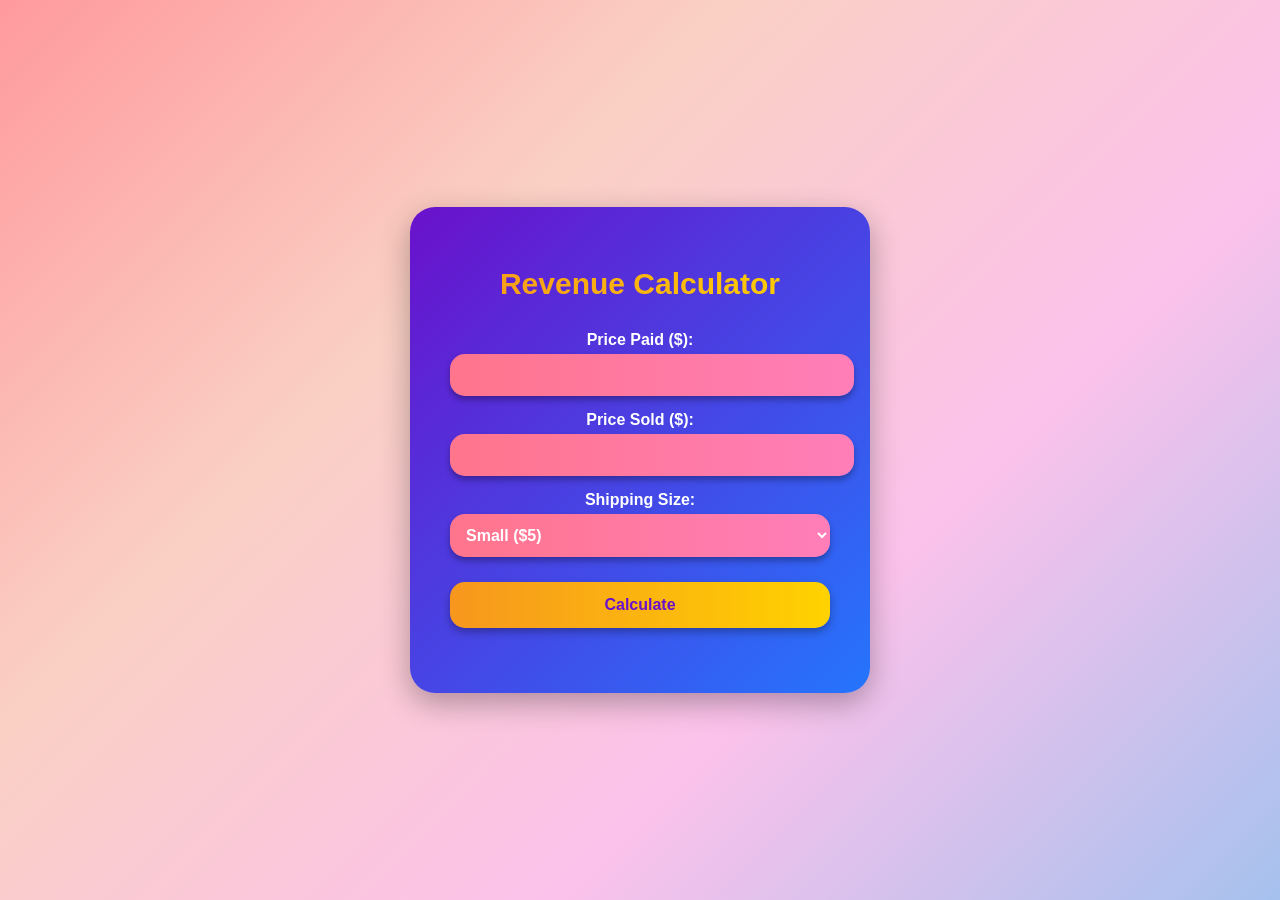
==== index.html @ 3be7da06 "index change" ====
<!DOCTYPE html>
<html lang="en">
<head>
  <meta charset="UTF-8">
  <title>Revenue Calculator</title>
  <style>
    /* Full-page gradient background */
    body {
      font-family: 'Segoe UI', Tahoma, Geneva, Verdana, sans-serif;
      background: linear-gradient(135deg, #ff9a9e, #fad0c4, #fbc2eb, #a6c1ee);
      display: flex;
      justify-content: center;
      align-items: center;
      height: 100vh;
      margin: 0;
      color: #fff;
      font: black;
    }

    /* Container card with no white */
    .calculator {
      background: linear-gradient(135deg, #6a11cb, #2575fc);
      padding: 40px;
      border-radius: 25px;
      box-shadow: 0 10px 30px rgba(0,0,0,0.3);
      width: 380px;
      text-align: center;
      font: black;
    }

    h1 {
      font-size: 30px;
      margin-bottom: 30px;
      background: linear-gradient(90deg, #f7971e, #ffd200);
      -webkit-background-clip: text;
      -webkit-text-fill-color: transparent;
      font: black;
    }

    label {
      display: block;
      font-weight: 600;
      margin-top: 15px;
    }

    input, select {
      width: 100%;
      padding: 12px;
      margin-top: 5px;
      border: none;
      border-radius: 15px;
      font-size: 16px;
      background: linear-gradient(90deg, #ff758c, #ff7eb9);
      color: #fff;
      font-weight: bold;
      box-shadow: 0 4px 6px rgba(0,0,0,0.3);
      transition: transform 0.2s, box-shadow 0.3s;
    }

    input:focus, select:focus {
      outline: none;
      transform: scale(1.02);
      box-shadow: 0 6px 10px rgba(0,0,0,0.4);
    }

    button {
      width: 100%;
      padding: 14px;
      margin-top: 25px;
      font-size: 16px;
      font-weight: 700;
      border: none;
      border-radius: 15px;
      cursor: pointer;
      background: linear-gradient(90deg, #f7971e, #ffd200);
      color: #6a11cb;
      box-shadow: 0 4px 8px rgba(0,0,0,0.3);
      transition: transform 0.2s, box-shadow 0.3s;
    }

    button:hover {
      transform: scale(1.05);
      box-shadow: 0 6px 12px rgba(0,0,0,0.4);
    }

    #result {
      margin-top: 25px;
    }

    .line {
      padding: 14px;
      border-radius: 15px;
      margin-bottom: 12px;
      font-weight: 700;
      font-size: 16px;
      text-align: center;
      color: #fff;
    }

    select option {
  background: #6a11cb; /* solid color */
  color: #fff; /* text color */
}
    .positive {
      background: linear-gradient(90deg, #19692c, #396339);
    }

    .negative {
      background: linear-gradient(90deg, #dc3545, #ff6f61);
    }

    /* Smaller description under each line */
    .desc {
      font-size: 14px;
      margin-bottom: 8px;
      color: #fff;
      opacity: 0.9;
    }
  </style>
</head>
<body>
  <div class="calculator">
    <h1>Revenue Calculator</h1>

    <label for="costPrice">Price Paid ($):</label>
    <input type="number" id="costPrice" step="0.01">

    <label for="sellPrice">Price Sold ($):</label>
    <input type="number" id="sellPrice" step="0.01">

    <label for="shippingSize">Shipping Size:</label>
    <select id="shippingSize">
      <option value="5">Small ($5)</option>
      <option value="10">Medium ($10)</option>
      <option value="15">Large ($15)</option>
    </select>

    <button onclick="calculateRevenue()">Calculate</button>

    <div id="result"></div>
  </div>

  <script>
    function calculateRevenue() {
      const costPrice = parseFloat(document.getElementById('costPrice').value) || 0;
      const sellPriceInput = document.getElementById('sellPrice').value;
      const shippingCost = parseFloat(document.getElementById('shippingSize').value);
      const resultDiv = document.getElementById('result');

      function formatValue(value, description) {
        const cls = value >= 0 ? 'positive' : 'negative';
        return `<div class="line ${cls}">${value.toFixed(2)}<div class="desc">${description}</div></div>`;
      }

      if (sellPriceInput) {
        const sellPrice = parseFloat(sellPriceInput);

        let ebayFee = sellPrice * 0.135;
        let tcgFee = sellPrice * 0.125;
        if(tcgFee > 50){
          tcgFee = 50;
        }
        const localRevenue = sellPrice - costPrice - shippingCost;
        const ebayRevenue = sellPrice - costPrice - shippingCost - ebayFee;
        const tcgRevenue = sellPrice - costPrice - shippingCost - tcgFee;

        

        resultDiv.innerHTML = `
          ${formatValue(localRevenue, 'Local Revenue')}
          ${formatValue(ebayRevenue, 'eBay Revenue (after 13.5% fee), ebay fee: ', ebayFee)}
          ${formatValue(tcgRevenue, 'TCGPlayer Revenue (after 12.5% fee), tcg fee: ', tcgFee)}
        `;
      } else {
        const baseCost = costPrice + shippingCost;

        const localMin = baseCost;
        const ebayMin = baseCost / (1 - 0.135);
        const tcgMin = baseCost / (1 - 0.12);

        resultDiv.innerHTML = `
          ${formatValue(localMin, 'Minimum Sell Price (Local break-even)')}
          ${formatValue(ebayMin, 'Minimum Sell Price (eBay break-even)')}
          ${formatValue(tcgMin, 'Minimum Sell Price (TCGPlayer break-even)')}
        `;
      }
    }
  </script>
</body>
</html>
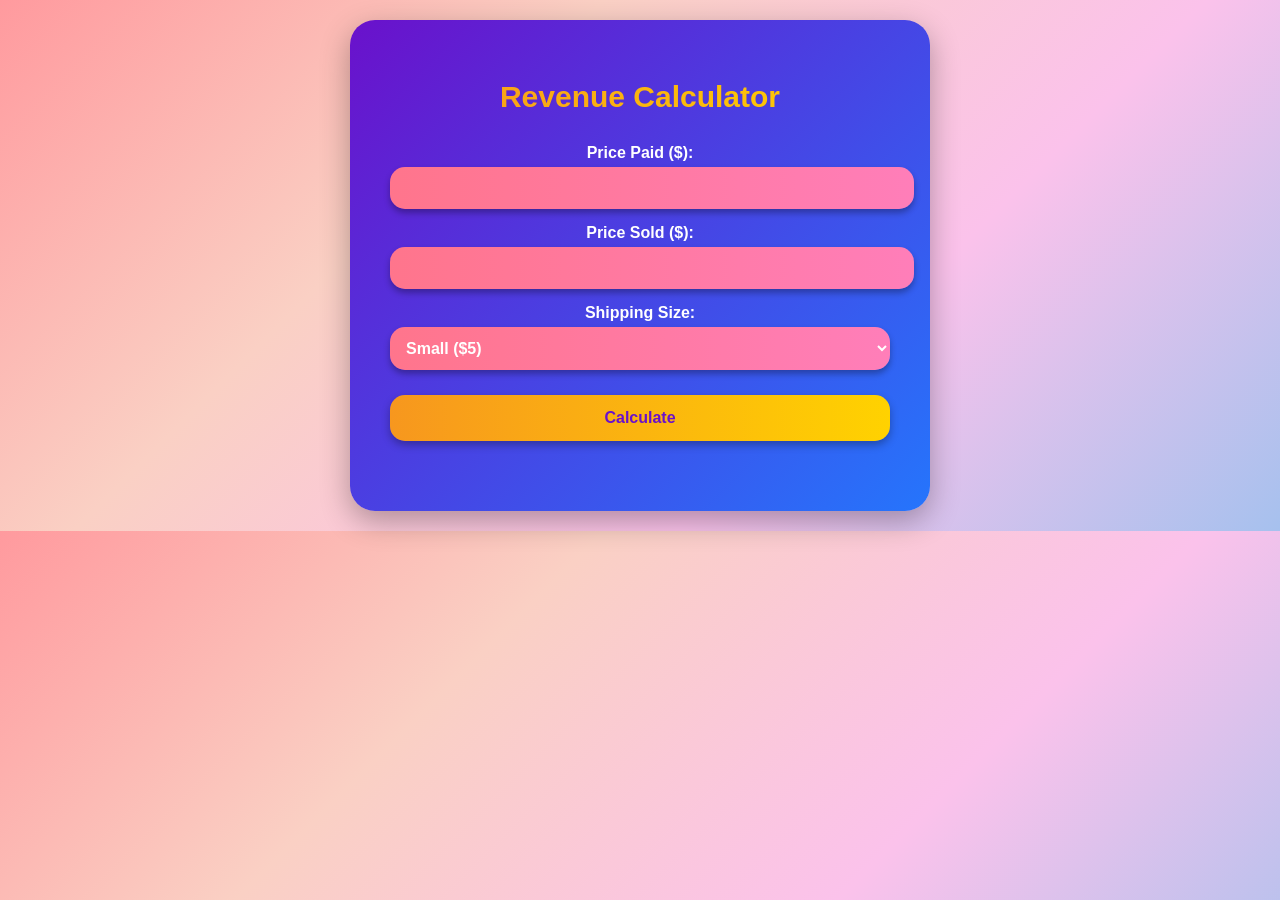
==== commit 20b68d65: "table" ====
--- a/index.html
+++ b/index.html
@@ -4,28 +4,27 @@
   <meta charset="UTF-8">
   <title>Revenue Calculator</title>
   <style>
-    /* Full-page gradient background */
     body {
       font-family: 'Segoe UI', Tahoma, Geneva, Verdana, sans-serif;
       background: linear-gradient(135deg, #ff9a9e, #fad0c4, #fbc2eb, #a6c1ee);
       display: flex;
       justify-content: center;
-      align-items: center;
-      height: 100vh;
+      align-items: flex-start;
+      padding: 20px;
       margin: 0;
       color: #fff;
-      font: black;
-    }
-
-    /* Container card with no white */
+      font-weight: black;
+    }
+
     .calculator {
       background: linear-gradient(135deg, #6a11cb, #2575fc);
       padding: 40px;
       border-radius: 25px;
       box-shadow: 0 10px 30px rgba(0,0,0,0.3);
-      width: 380px;
+      width: 100%;
+      max-width: 500px;
       text-align: center;
-      font: black;
+      font-weight: black;
     }
 
     h1 {
@@ -34,7 +33,7 @@
       background: linear-gradient(90deg, #f7971e, #ffd200);
       -webkit-background-clip: text;
       -webkit-text-fill-color: transparent;
-      font: black;
+      font-weight: black;
     }
 
     label {
@@ -97,10 +96,6 @@
       color: #fff;
     }
 
-    select option {
-  background: #6a11cb; /* solid color */
-  color: #fff; /* text color */
-}
     .positive {
       background: linear-gradient(90deg, #19692c, #396339);
     }
@@ -109,12 +104,63 @@
       background: linear-gradient(90deg, #dc3545, #ff6f61);
     }
 
-    /* Smaller description under each line */
     .desc {
       font-size: 14px;
       margin-bottom: 8px;
       color: #fff;
       opacity: 0.9;
+    }
+
+    select option {
+      background: #6a11cb;
+      color: #fff;
+    }
+
+    #sheetData {
+      margin-top: 30px;
+      overflow-x: auto;
+    }
+
+    #dataTable {
+      width: 100%;
+      border-collapse: collapse;
+      text-align: center;
+    }
+
+    #dataTable th, #dataTable td {
+      padding: 10px;
+      border-bottom: 1px solid rgba(255,255,255,0.3);
+    }
+
+    #dataTable th {
+      font-weight: bold;
+    }
+
+    #dataTable .positive {
+      background: linear-gradient(90deg, #19692c, #396339);
+    }
+
+    #dataTable .negative {
+      background: linear-gradient(90deg, #dc3545, #ff6f61);
+    }
+
+    @media (max-width: 500px) {
+      .calculator {
+        padding: 20px;
+      }
+
+      h1 {
+        font-size: 24px;
+      }
+
+      input, select, button {
+        font-size: 14px;
+        padding: 10px;
+      }
+
+      .line {
+        font-size: 14px;
+      }
     }
   </style>
 </head>
@@ -138,9 +184,67 @@
     <button onclick="calculateRevenue()">Calculate</button>
 
     <div id="result"></div>
+
+    <div id="sheetData">
+      <table id="dataTable">
+        <thead>
+        </thead>
+        <tbody></tbody>
+      </table>
+    </div>
   </div>
 
+  <script src="https://apis.google.com/js/api.js"></script>
+  <script src="https://apis.google.com/js/client.js"></script>
   <script>
+    const SPREADSHEET_ID = "1Y8otZsOYRt3esZUGwIhEPmhy_-OtQukLJlrT2SleDi0";
+    const SHEET_NAME = "Sheet1";
+    const API_KEY = "AIzaSyARKfcIFXIqzospYH_ZKFd3WoezPq7d0BM";
+
+    const columnsToShow = [0,1,2,4,5,6,7,8,9,13]; // A,B,C,E,F,G,H,I,J,N
+
+    function initClient() {
+      gapi.client.init({
+        apiKey: API_KEY,
+        discoveryDocs: ["https://sheets.googleapis.com/$discovery/rest?version=v4"]
+      }).then(() => {
+        console.log("Google Sheets API loaded.");
+      });
+    }
+
+    gapi.load("client", initClient);
+
+    function readFromSheet() {
+      const url = `https://sheets.googleapis.com/v4/spreadsheets/${SPREADSHEET_ID}/values/${encodeURIComponent(SHEET_NAME)}?key=${API_KEY}`;
+      fetch(url)
+        .then(response => response.json())
+        .then(data => {
+          if (data.values) {
+            const tbody = document.querySelector("#dataTable tbody");
+            tbody.innerHTML = "";
+
+            data.values.forEach((row,index) => {
+              if(index === 0) return; // skip header if needed
+              const tr = document.createElement("tr");
+              columnsToShow.forEach((colIndex,i)=>{
+                const td = document.createElement("td");
+                td.textContent = row[colIndex] || "";
+                // Color the last column (Revenue/N) positive/negative
+                if(i === columnsToShow.length -1) {
+                  const val = parseFloat(row[colIndex]);
+                  td.className = val >= 0 ? 'positive' : 'negative';
+                }
+                tr.appendChild(td);
+              });
+              tbody.appendChild(tr);
+            });
+          }
+        })
+        .catch(error => console.error("❌ Error reading from Google Sheets:", error));
+    }
+
+    document.addEventListener("DOMContentLoaded", readFromSheet);
+
     function calculateRevenue() {
       const costPrice = parseFloat(document.getElementById('costPrice').value) || 0;
       const sellPriceInput = document.getElementById('sellPrice').value;
@@ -157,24 +261,37 @@
 
         let ebayFee = sellPrice * 0.135;
         let tcgFee = sellPrice * 0.125;
-        if(tcgFee > 50){
-          tcgFee = 50;
-        }
-        const localRevenue = sellPrice - costPrice - shippingCost;
+        if(tcgFee > 50) tcgFee = 50;
+
+        const localRevenue = sellPrice - costPrice;
         const ebayRevenue = sellPrice - costPrice - shippingCost - ebayFee;
         const tcgRevenue = sellPrice - costPrice - shippingCost - tcgFee;
 
-        
-
         resultDiv.innerHTML = `
           ${formatValue(localRevenue, 'Local Revenue')}
-          ${formatValue(ebayRevenue, 'eBay Revenue (after 13.5% fee), ebay fee: ', ebayFee)}
-          ${formatValue(tcgRevenue, 'TCGPlayer Revenue (after 12.5% fee), tcg fee: ', tcgFee)}
+          ${formatValue(ebayRevenue, 'eBay Revenue')}
+          ${formatValue(tcgRevenue, 'TCGPlayer Revenue')}
         `;
+
+        // Optionally: Add a new row to table (last column = eBayRevenue)
+        const tbody = document.querySelector("#dataTable tbody");
+        const tr = document.createElement("tr");
+        columnsToShow.forEach((colIndex,i)=>{
+          const td = document.createElement("td");
+          // For demo, fill only some columns, rest empty
+          if(i===0) td.textContent = costPrice;
+          else if(i===1) td.textContent = sellPrice;
+          else if(i===2) td.textContent = shippingCost;
+          else if(i===columnsToShow.length-1) td.textContent = ebayRevenue.toFixed(2);
+          else td.textContent = "";
+          if(i===columnsToShow.length-1) td.className = ebayRevenue>=0?'positive':'negative';
+          tr.appendChild(td);
+        });
+        tbody.appendChild(tr);
+
       } else {
         const baseCost = costPrice + shippingCost;
-
-        const localMin = baseCost;
+        const localMin = costPrice;
         const ebayMin = baseCost / (1 - 0.135);
         const tcgMin = baseCost / (1 - 0.12);
 
